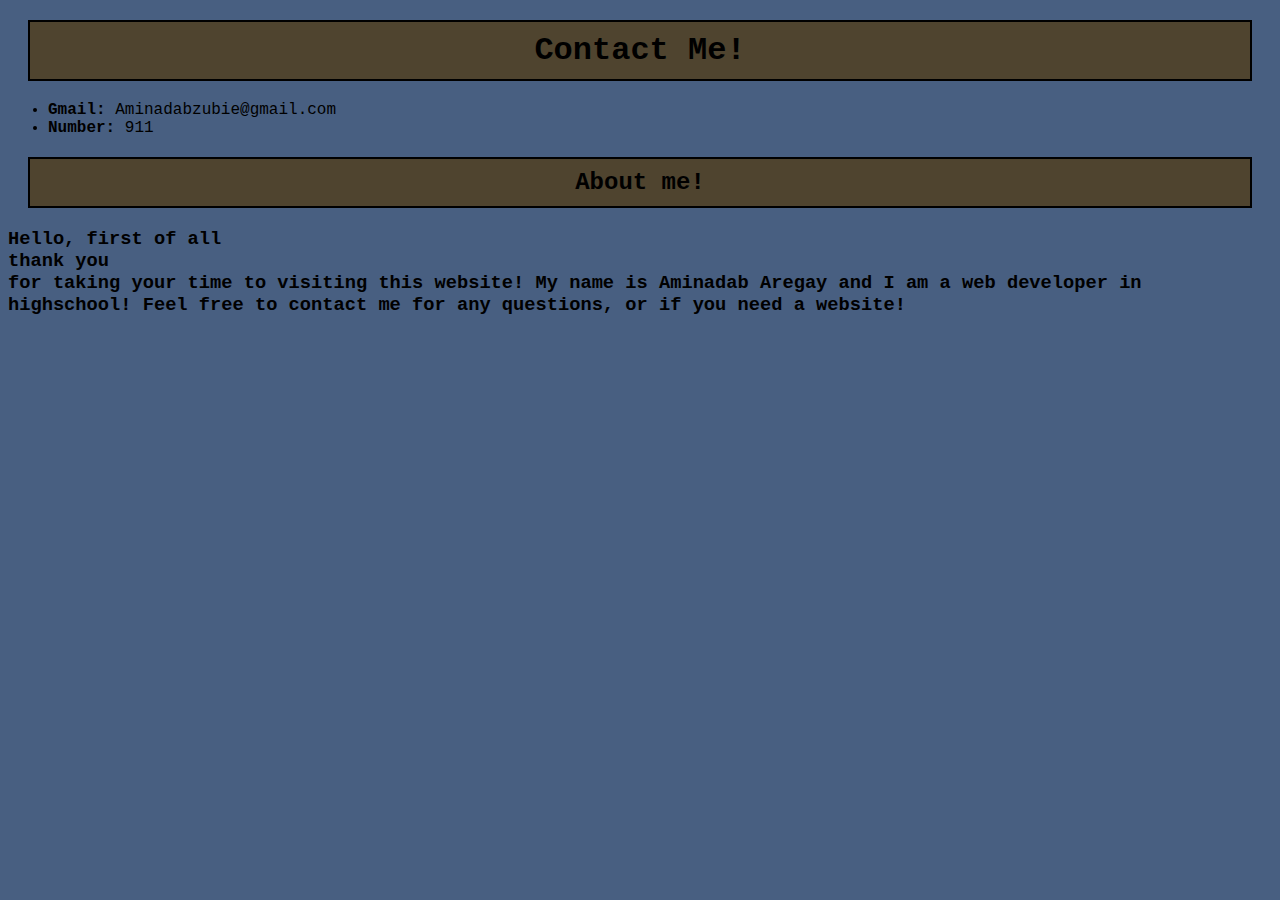
==== contact.html @ aaea3aa0 "Add files via upload" ====
<!DOCTYPE html>
<!DOCTYPE html>
<html lang="en">
<head>
    <meta charset="UTF-8">
    <meta http-equiv="X-UA-Compatible" content="IE=edge">
    <meta name="viewport" content="width=device-width, initial-scale=1.0">
    <link rel="stylesheet" href="contact.css">
    <title>Contact me!</title>
</head>
<body>
    <h1 class="Header">
        Contact Me!
    </h1>
    <ul>
        <li><strong>Gmail:</strong> Aminadabzubie@gmail.com</li>
        <li><strong>Number:</strong> 911</li>
    </ul>
    <h2 class="Header">
        About me!
    </h2>
    <h3 class="background">
        Hello, first of all <div class="thanks">thank you</div> for taking your time to visiting this website!
        My name is Aminadab Aregay and I am a web developer in highschool! Feel free to
        contact me for any questions, or if you need a website!
    </h3>
</body>
</html>
---- contact.css ----
body {
    background-color: rgb(72, 95, 129);
    font-family: kanit, 'Courier New', serif;
}

.Header {
    margin: 20px;
    padding: 10px;
    position: relative;
    border: 2px solid black;
    background-color: rgb(79, 68, 47);
    text-align: center;
}

.background
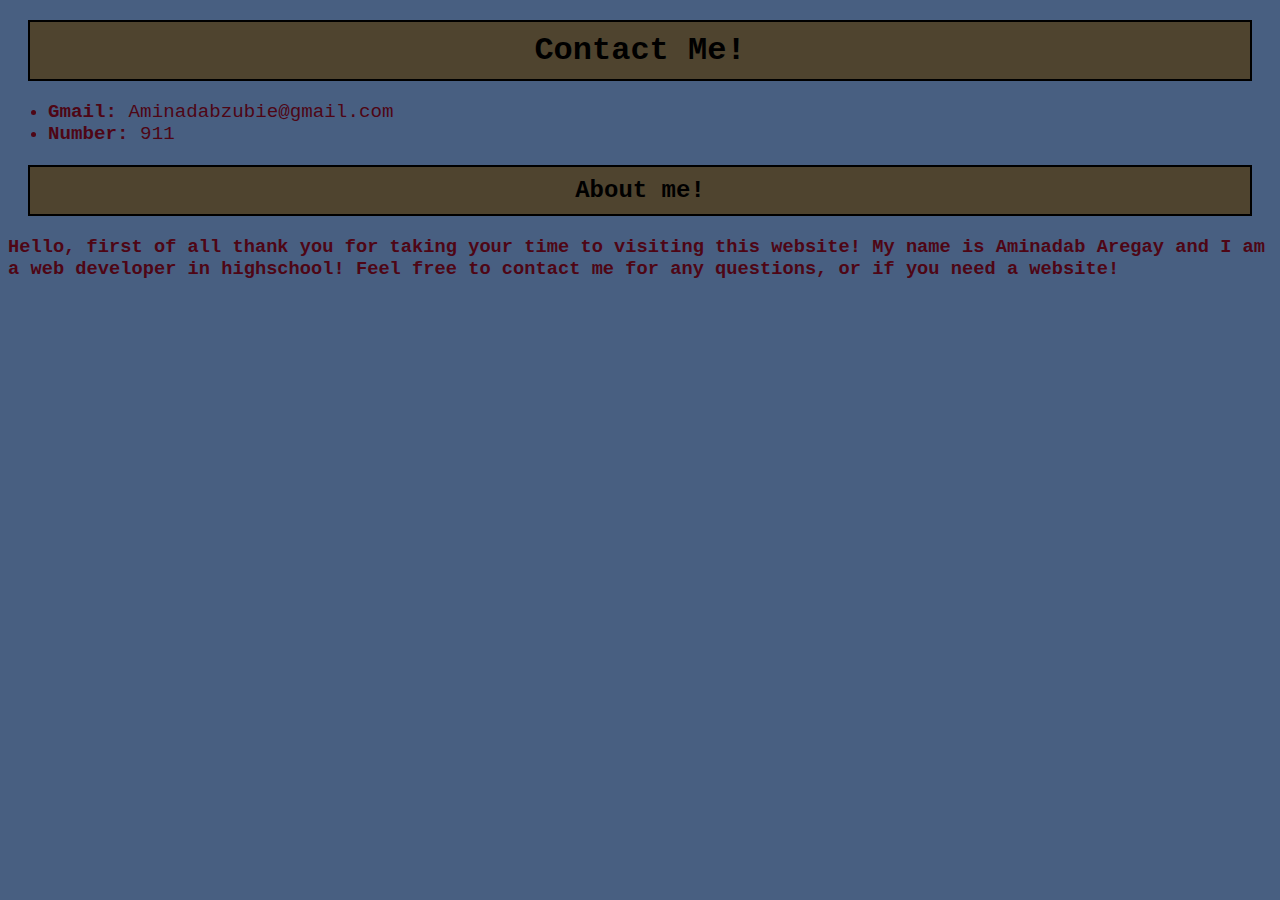
==== commit fc0a7e22: "Add files via upload" ====
--- a/contact.html
+++ b/contact.html
@@ -12,7 +12,7 @@
     <h1 class="Header">
         Contact Me!
     </h1>
-    <ul>
+    <ul class="info">
         <li><strong>Gmail:</strong> Aminadabzubie@gmail.com</li>
         <li><strong>Number:</strong> 911</li>
     </ul>
@@ -20,7 +20,7 @@
         About me!
     </h2>
     <h3 class="background">
-        Hello, first of all <div class="thanks">thank you</div> for taking your time to visiting this website!
+        Hello, first of all thank you for taking your time to visiting this website!
         My name is Aminadab Aregay and I am a web developer in highschool! Feel free to
         contact me for any questions, or if you need a website!
     </h3>
--- a/contact.css
+++ b/contact.css
@@ -12,4 +12,11 @@
     text-align: center;
 }
 
-.background+.background {
+    color: rgb(78, 6, 21);
+}
+
+.info {
+    font-size: larger;
+    color: rgb(78, 6, 21);
+}